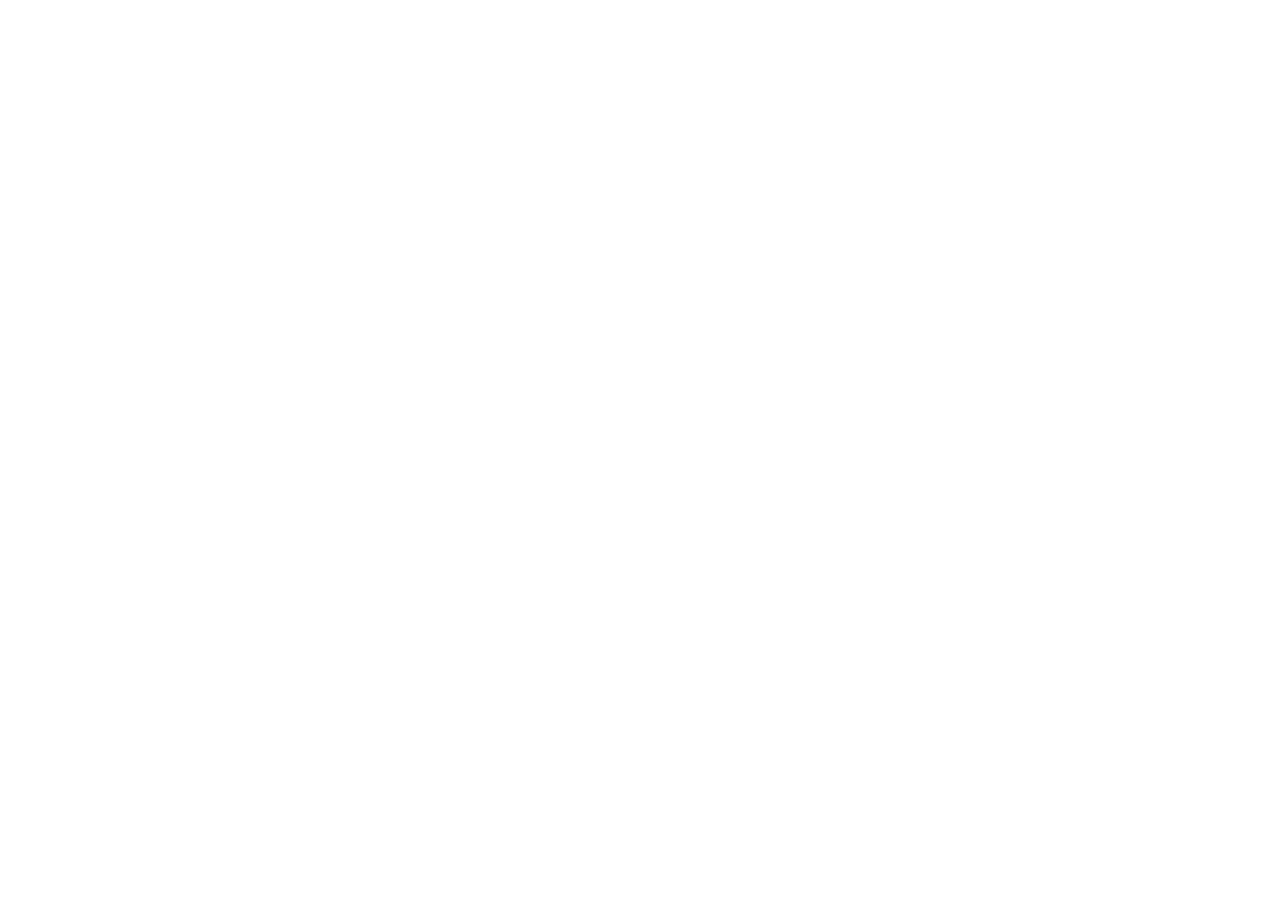
==== index.html @ 191d3cc4 "page vide" ====
<!DOCTYPE html>
<html lang="en">
  <head>
    <meta charset="UTF-8" />
    <meta http-equiv="X-UA-Compatible" content="IE=edge" />
    <meta name="viewport" content="width=device-width, initial-scale=1.0" />
    <script
      src="https://cdn.jsdelivr.net/npm/@popperjs/core@2.9.2/dist/umd/popper.min.js"
      integrity="sha384-IQsoLXl5PILFhosVNubq5LC7Qb9DXgDA9i+tQ8Zj3iwWAwPtgFTxbJ8NT4GN1R8p"
      crossorigin="anonymous"
    ></script>
    <script
      src="https://cdn.jsdelivr.net/npm/bootstrap@5.0.2/dist/js/bootstrap.min.js"
      integrity="sha384-cVKIPhGWiC2Al4u+LWgxfKTRIcfu0JTxR+EQDz/bgldoEyl4H0zUF0QKbrJ0EcQF"
      crossorigin="anonymous"
    ></script>
    <title>aideocode</title>
  </head>
  <body>
      
  </body> 
</html>
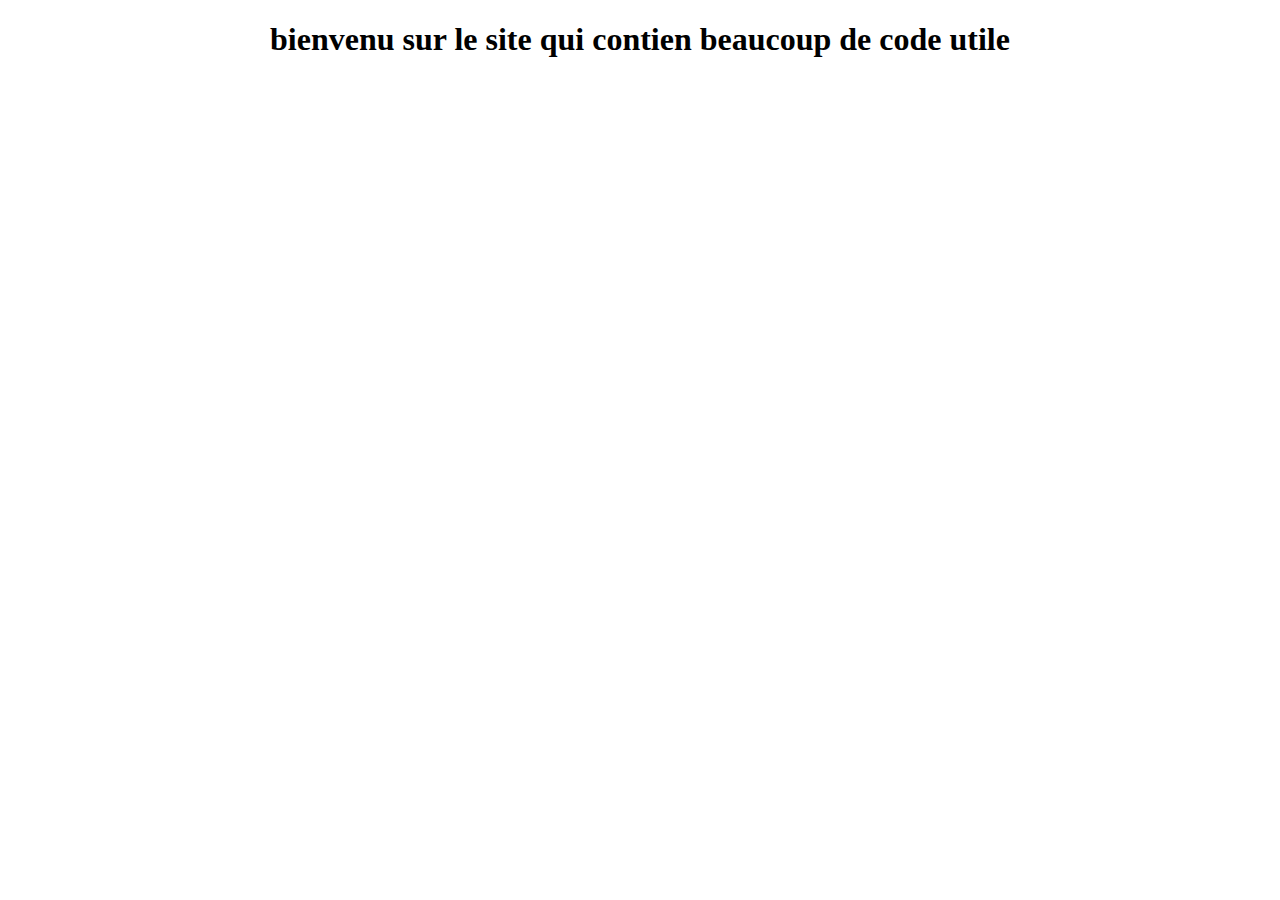
==== commit 44a88679: "bienvenu" ====
--- a/index.html
+++ b/index.html
@@ -4,6 +4,7 @@
     <meta charset="UTF-8" />
     <meta http-equiv="X-UA-Compatible" content="IE=edge" />
     <meta name="viewport" content="width=device-width, initial-scale=1.0" />
+	<link rel="stylesheet" href="style.css">
     <script
       src="https://cdn.jsdelivr.net/npm/@popperjs/core@2.9.2/dist/umd/popper.min.js"
       integrity="sha384-IQsoLXl5PILFhosVNubq5LC7Qb9DXgDA9i+tQ8Zj3iwWAwPtgFTxbJ8NT4GN1R8p"
@@ -17,6 +18,6 @@
     <title>aideocode</title>
   </head>
   <body>
-      
-  </body> 
+	  <h1 class ="bienvenu">bienvenu sur le site qui contien beaucoup de code utile </h1>
+  </body>
 </html>
--- a/style.css
+++ b/style.css
@@ -0,0 +1,3 @@
+.bienvenu{
+    text-align: center;
+}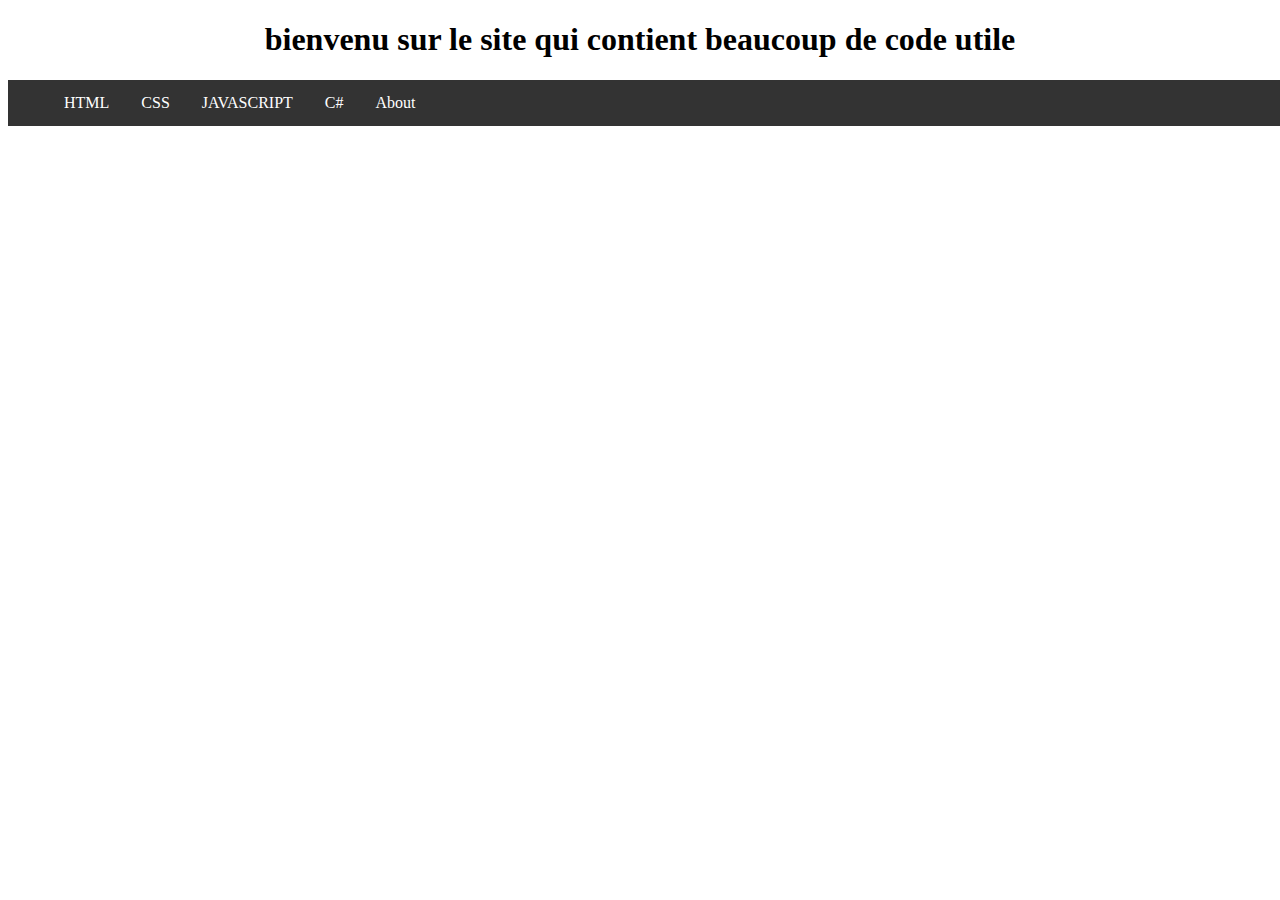
==== commit 6fa0a05d: "nav bar" ====
--- a/index.html
+++ b/index.html
@@ -4,7 +4,7 @@
     <meta charset="UTF-8" />
     <meta http-equiv="X-UA-Compatible" content="IE=edge" />
     <meta name="viewport" content="width=device-width, initial-scale=1.0" />
-	<link rel="stylesheet" href="style.css">
+    <link rel="stylesheet" href="style.css" />
     <script
       src="https://cdn.jsdelivr.net/npm/@popperjs/core@2.9.2/dist/umd/popper.min.js"
       integrity="sha384-IQsoLXl5PILFhosVNubq5LC7Qb9DXgDA9i+tQ8Zj3iwWAwPtgFTxbJ8NT4GN1R8p"
@@ -18,6 +18,19 @@
     <title>aideocode</title>
   </head>
   <body>
-	  <h1 class ="bienvenu">bienvenu sur le site qui contien beaucoup de code utile </h1>
+    <div class="container">
+      <form action="">
+        <h1 class="bienvenu">
+          bienvenu sur le site qui contient beaucoup de code utile
+        </h1>
+        <ul>
+			<li><a href="#">HTML</a></li>
+			<li><a href="#">CSS</a></li>
+			<li><a href="#">JAVASCRIPT</a></li>
+			<li><a href="#">C#</a></li>
+			<li><a href="#">About</a></li>
+		  </ul>
+      </form>
+    </div>
   </body>
 </html>
--- a/style.css
+++ b/style.css
@@ -1,3 +1,30 @@
-.bienvenu{
-    text-align: center;
-}+.bienvenu {
+  text-align: center;
+}
+ul {
+  position: fixed;
+  width: 100%;
+  align : center;
+  list-style-type: none;
+  margin: 0;
+text-align: center;
+  overflow: hidden;
+  background-color: #333;
+}
+
+li {
+  float: left;
+}
+
+li a {
+  display: block;
+  color: white;
+  text-align: center;
+  padding: 14px 16px;
+  text-decoration: none;
+}
+
+/* Change the link color to #111 (black) on hover */
+li a:hover {
+  background-color: #111;
+}
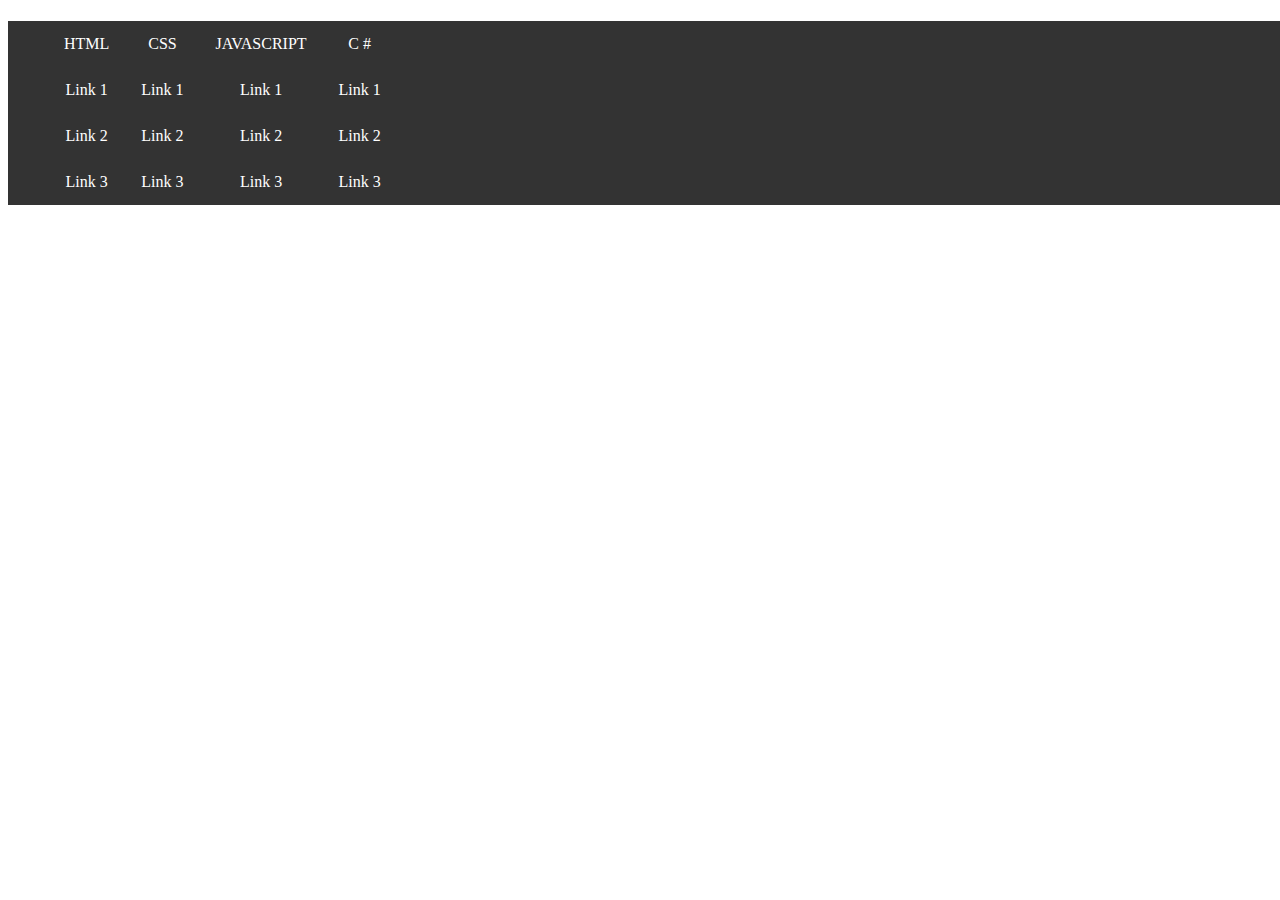
==== commit 887ab477: "drop v2" ====
--- a/index.html
+++ b/index.html
@@ -20,16 +20,48 @@
   <body>
     <div class="container">
       <form action="">
+        <ul class="nv1">
+          <!-- html -->
+          <li class="dropdown">
+            <a href="javascript:void(0)" class="dropbtn">HTML</a>
+            <div class="dropdown-content">
+              <a href="#">Link 1</a>
+              <a href="#">Link 2</a>
+              <a href="#">Link 3</a>
+            </div>
+          </li>
+          <!-- CSS -->
+          <li class="dropdown">
+            <a href="javascript:void(0)" class="dropbtn">CSS</a>
+            <div class="dropdown-content">
+              <a href="#">Link 1</a>
+              <a href="#">Link 2</a>
+              <a href="#">Link 3</a>
+            </div>
+          </li>
+          <!-- javascript -->
+          <li class="dropdown">
+            <a href="javascript:void(0)" class="dropbtn">JAVASCRIPT</a>
+            <div class="dropdown-content">
+              <a href="#">Link 1</a>
+              <a href="#">Link 2</a>
+              <a href="#">Link 3</a>
+            </div>
+          </li>
+          <!-- c# -->
+          <li class="dropdown">
+            <a href="javascript:void(0)" class="dropbtn">C #</a>
+            <div class="dropdown-content">
+              <a href="#">Link 1</a>
+              <a href="#">Link 2</a>
+              <a href="#">Link 3</a>
+            </div>
+          </li>
+        </ul>
+
         <h1 class="bienvenu">
           bienvenu sur le site qui contient beaucoup de code utile
         </h1>
-        <ul>
-			<li><a href="#">HTML</a></li>
-			<li><a href="#">CSS</a></li>
-			<li><a href="#">JAVASCRIPT</a></li>
-			<li><a href="#">C#</a></li>
-			<li><a href="#">About</a></li>
-		  </ul>
       </form>
     </div>
   </body>
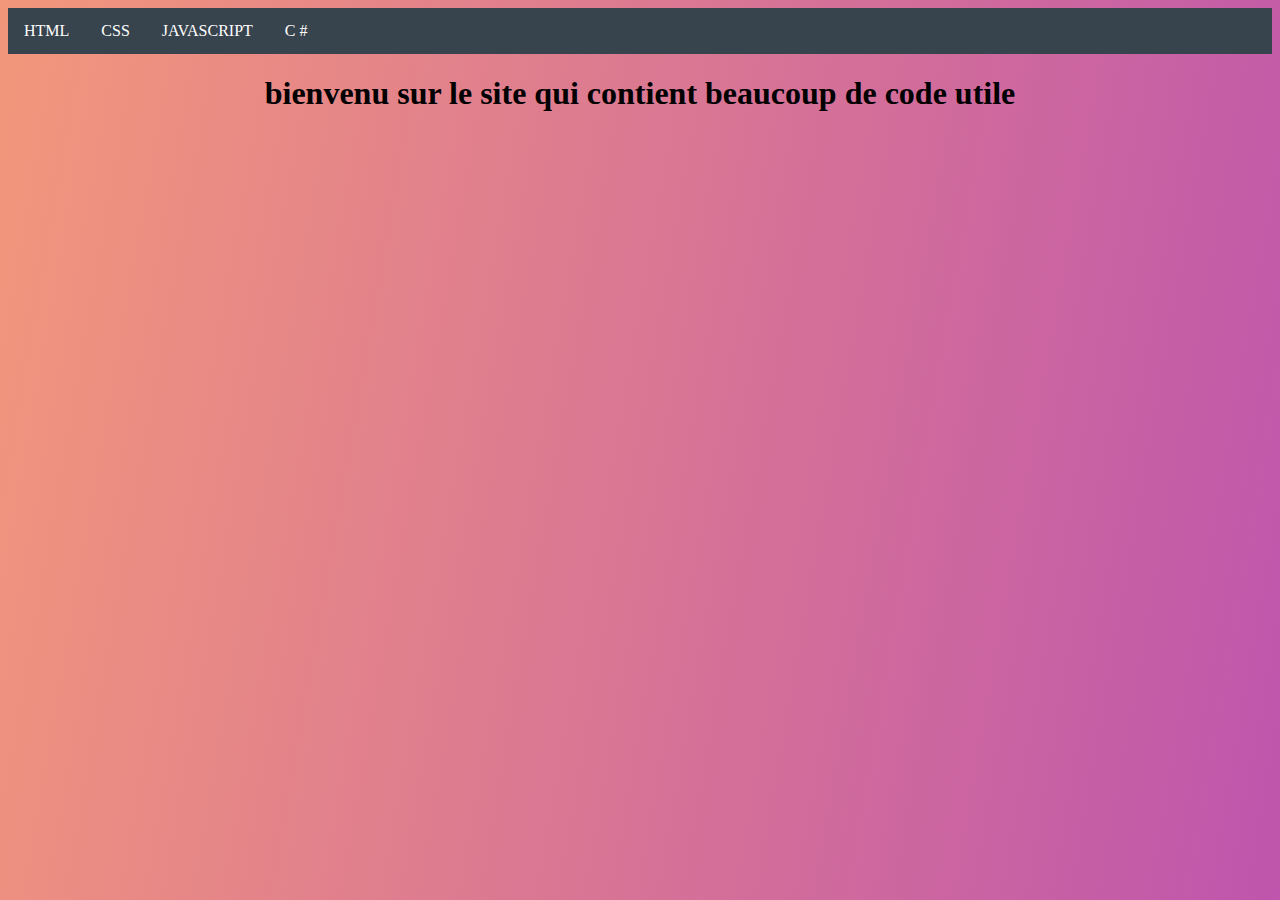
==== commit 6344282f: "couleur et nom des drop" ====
--- a/index.html
+++ b/index.html
@@ -25,18 +25,18 @@
           <li class="dropdown">
             <a href="javascript:void(0)" class="dropbtn">HTML</a>
             <div class="dropdown-content">
-              <a href="#">Link 1</a>
-              <a href="#">Link 2</a>
-              <a href="#">Link 3</a>
+              <a href="#">La base</a>
+              <a href="#">la vrai puissance de html</a>
+              <a href="#">truc random</a>
             </div>
           </li>
           <!-- CSS -->
           <li class="dropdown">
             <a href="javascript:void(0)" class="dropbtn">CSS</a>
             <div class="dropdown-content">
-              <a href="#">Link 1</a>
-              <a href="#">Link 2</a>
-              <a href="#">Link 3</a>
+              <a href="#">comment selectionner des id/class</a>
+              <a href="#">les background</a>
+              <a href="#">positionnement des text et image</a>
             </div>
           </li>
           <!-- javascript -->
--- a/style.css
+++ b/style.css
@@ -1,30 +1,83 @@
 .bienvenu {
   text-align: center;
 }
-ul {
-  position: fixed;
-  width: 100%;
-  align : center;
+
+/* d
+ 
+ 
+ */
+html {
+  background: linear-gradient(100deg, #f3977b, #ae3fbd, #71cdee, #5bc7ae);
+  background-size: 400% 400%;
+  animation: gradient 50s ease infinite;
+  height: 100vh;
+}
+@keyframes gradient {
+  0% {
+    background-position: 0% 50%;
+  }
+  50% {
+    background-position: 100% 50%;
+  }
+  100% {
+    background-position: 0% 50%;
+  }
+}
+
+.nv1 {
   list-style-type: none;
   margin: 0;
-text-align: center;
+  padding: 0;
   overflow: hidden;
-  background-color: #333;
+  background-color: #38444d;
 }
 
 li {
   float: left;
 }
 
-li a {
-  display: block;
-  color: white;
+li a,
+.dropbtn {
+  display: inline-block;
+  color: rgb(255, 255, 255);
   text-align: center;
   padding: 14px 16px;
   text-decoration: none;
 }
 
-/* Change the link color to #111 (black) on hover */
-li a:hover {
-  background-color: #111;
+li a:hover,
+.dropdown:hover .dropbtn {
+  background-color: rgb(255, 52, 52);
 }
+
+li.dropdown {
+  display: inline-block;
+}
+
+.dropdown-content {
+  display: none;
+  position: absolute;
+  /*la couleur du drop */
+  background-color: #4d4d4d;
+  min-width: 160px;
+  box-shadow: 0px 8px 16px 0px rgba(0, 0, 0, 0.2);
+  z-index: 1;
+}
+
+.dropdown-content a {
+  /*la couleur du texte du drop */
+  color: rgb(255, 255, 255);
+  padding: 12px 16px;
+  text-decoration: none;
+  display: block;
+  text-align: left;
+}
+
+.dropdown-content a:hover {
+  /*la couleur du texte du drop hover*/
+  background-color: #63e70c;
+}
+
+.dropdown:hover .dropdown-content {
+  display: block;
+}
